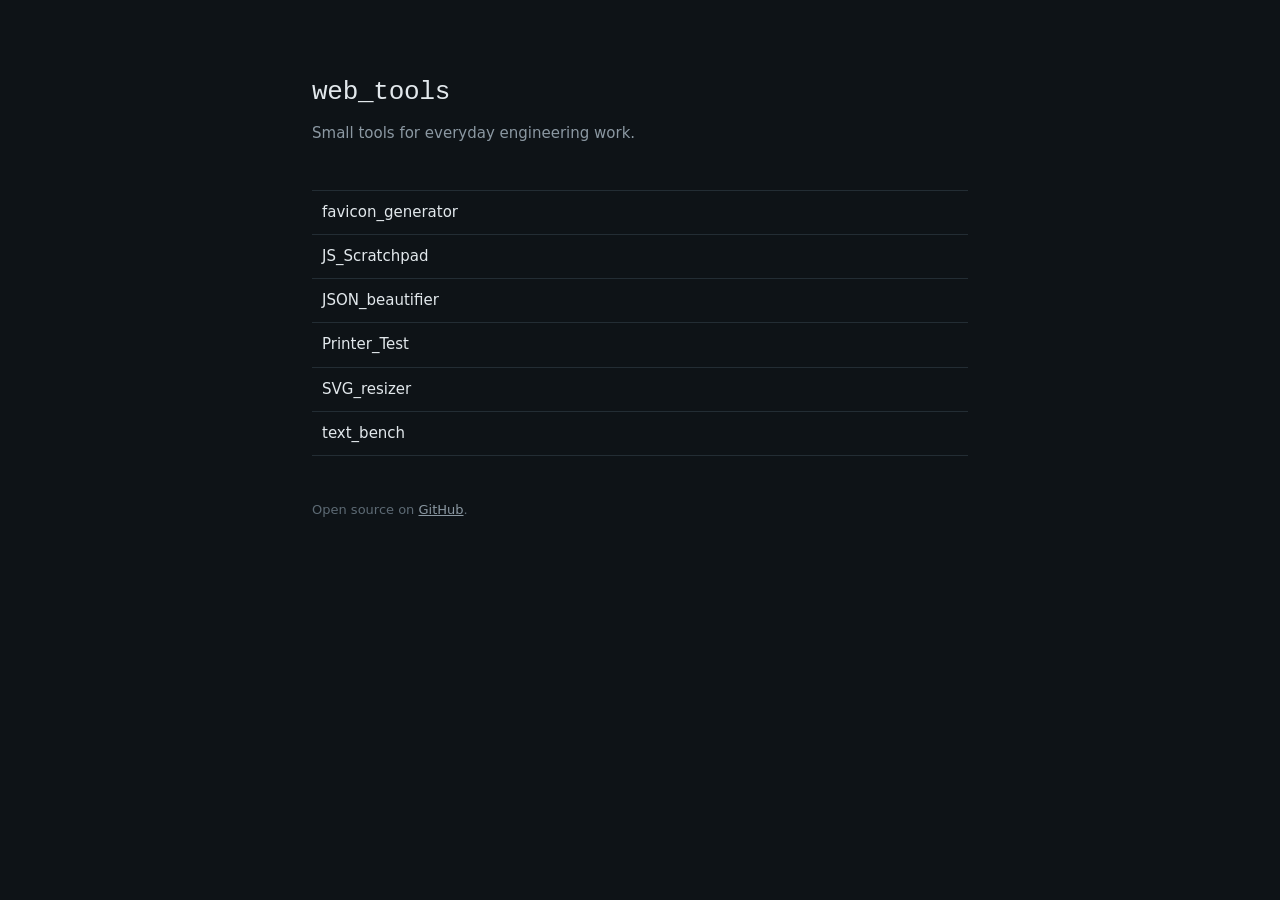
==== index.html @ 09e0ccd3 "Clean up" ====
<!DOCTYPE html>
<html lang="en">
<head>
<meta charset="utf-8">
<meta name="viewport" content="width=device-width, initial-scale=1">
<title>web_tools</title>
<meta name="description" content="Small browser tools for software engineers. Everything runs locally. Nothing is uploaded.">

<link rel="icon" href="images/Favicon/logo.ico" sizes="32x32">
<link rel="icon" href="images/Favicon/logo_96x96.png" type="image/png" sizes="96x96">
<link rel="icon" href="images/Favicon/logo.svg" type="image/svg+xml">
<link rel="apple-touch-icon" href="images/Favicon/logo_180x180.png">
<link rel="manifest" href="images/Favicon/site.webmanifest">
<meta name="theme-color" content="#0e1317">

<link rel="stylesheet" href="styles/core.css">
<style>
	.shell {
		max-width: 44rem;
		margin: 0 auto;
		padding: 72px 24px 96px;
	}

	.wordmark {
		font-family: var(--mono);
		font-size: 26px;
		font-weight: 500;
		letter-spacing: -0.01em;
	}

	.lede {
		margin: 10px 0 0;
		color: var(--ink_soft);
		max-width: 54ch;
	}

	.tools {
		margin: 44px 0 0;
		padding: 0;
		list-style: none;
		border-top: 1px solid var(--line);
	}

	.tools li {
		border-bottom: 1px solid var(--line);
	}

	.tools a {
		display: block;
		padding: 10px;
		color: var(--ink);
		text-decoration: none;
	}

	.tools a:hover,
	.tools a:focus-visible {
		background: var(--accent_soft);
		color: var(--ink);
	}

	.tools .name {
		font-family: var(--mono);
		font-size: 14px;
		color: var(--accent);
	}

	.tools a:hover .name {
		color: var(--accent_hover);
	}

	.tools .what {
		margin: 3px 0 0;
		color: var(--ink_soft);
		font-size: 14px;
	}

	.colophon {
		margin: 44px 0 0;
		color: var(--ink_faint);
		font-size: 13px;
	}

	.colophon a {
		color: var(--ink_soft);
	}

	@media (max-width: 540px) {
		.shell { padding: 44px 20px 64px; }
		.wordmark { font-size: 22px; }
	}
</style>
</head>
<body>

<main class="shell">

	<h1 class="wordmark">web_tools</h1>
	<p class="lede">Small tools for everyday engineering work.</p>

	<ul class="tools">
		<li>
			<a href="source/favicon_generator/index.html">favicon_generator</a>
		</li>
		<li>
			<a href="source/JS_Scratchpad/index.html">JS_Scratchpad</a>
		</li>
		<li>
			<a href="source/JSON_beautifier/index.html">JSON_beautifier</a>
		</li>
		<li>
			<a href="source/Printer_Test/index.html">Printer_Test</a>
		</li>
		<li>
			<a href="source/SVG_resizer/index.html">SVG_resizer</a>
		</li>
		<li>
			<a href="source/text_bench/index.html">text_bench</a>
		</li>
	</ul>

	<p class="colophon">Open source on <a href="https://github.com/woXrooX/web_tools">GitHub</a>.</p>

</main>

</body>
</html>
---- styles/core.css ----
/* web_tools — shared foundation.
   Tokens, reset, site chrome and UI primitives.
   Tool specific layout stays in each tool's own <style> block. */

:root {
	color-scheme: dark;

	/* surfaces, from furthest back to nearest front */
	--page: #0e1317;
	--surface: #151c21;
	--well: #0a0e11;

	/* borders */
	--line: #232d34;
	--line_strong: #33414a;

	/* text */
	--ink: #e2e8ec;
	--ink_soft: #8b98a2;
	--ink_faint: #5d6a74;

	/* accent */
	--accent: #4fc3d9;
	--accent_hover: #6ed3e6;
	--accent_deep: #1d7f94;
	--accent_soft: rgba(79, 195, 217, 0.12);

	/* status */
	--ok: #6cc08b;
	--warn: #d9a659;
	--danger: #e87f6a;

	/* syntax */
	--syntax_key: #e2e8ec;
	--syntax_string: #8fcfa4;
	--syntax_number: #e0a86a;
	--syntax_literal: #b79bea;
	--syntax_punct: #5d6a74;

	/* type */
	--sans: system-ui, -apple-system, "Segoe UI", Roboto, Helvetica, Arial, sans-serif;
	--mono: ui-monospace, SFMono-Regular, "SF Mono", Menlo, Consolas, "Liberation Mono", monospace;

	/* geometry */
	--radius: 3px;
	--shell: 68rem;

	/* transparency checkerboard, for tools that show images */
	--checker: conic-gradient(#1c252b 25%, #141c21 0 50%, #1c252b 0 75%, #141c21 0);
}

* { box-sizing: border-box; }

html {
	background: var(--page);
}

body {
	margin: 0;
	background: var(--page);
	color: var(--ink);
	font-family: var(--sans);
	font-size: 15px;
	line-height: 1.55;
	-webkit-font-smoothing: antialiased;
}

a {
	color: var(--accent);
}

a:hover {
	color: var(--accent_hover);
}

:focus-visible {
	outline: 2px solid var(--accent);
	outline-offset: 2px;
}

/* ---------- site chrome ---------- */

/* The bar is the only markup repeated across tools. It is static, so it never
   needs editing when a tool is added. The tool list lives on the root page only. */
.site_bar {
	display: flex;
	align-items: center;
	gap: 8px;
	padding: 0 20px;
	height: 38px;
	border-bottom: 1px solid var(--line);
	background: var(--page);
	font-family: var(--mono);
	font-size: 12px;
}

.site_bar a {
	color: var(--ink_soft);
	text-decoration: none;
}

.site_bar a:hover {
	color: var(--accent);
}

.site_bar span {
	color: var(--ink_faint);
}

.site_bar strong {
	color: var(--ink);
	font-weight: 500;
}

/* ---------- headings ---------- */

h1 {
	margin: 0;
	font-size: 28px;
	font-weight: 600;
	letter-spacing: -0.02em;
}

h2 {
	margin: 0;
	font-size: 15px;
	font-weight: 600;
}

/* ---------- primitives ---------- */

button,
.button {
	padding: 7px 12px;
	border: 1px solid var(--line_strong);
	border-radius: var(--radius);
	background: var(--surface);
	color: var(--ink);
	font-family: inherit;
	font-size: 13px;
	line-height: 1.4;
	cursor: pointer;
}

button:hover,
.button:hover {
	border-color: var(--accent);
	background: var(--accent_soft);
	color: var(--ink);
}

button:disabled,
.button:disabled {
	opacity: 0.4;
	cursor: default;
	border-color: var(--line);
	background: var(--surface);
	color: var(--ink_soft);
}

button.primary {
	border-color: var(--accent_deep);
	background: var(--accent_deep);
	color: #ffffff;
}

button.primary:hover {
	border-color: var(--accent);
	background: var(--accent);
	color: #06232a;
}

input,
select,
textarea {
	border: 1px solid var(--line_strong);
	border-radius: var(--radius);
	background: var(--well);
	color: var(--ink);
	font-family: inherit;
	font-size: 13px;
	padding: 6px 8px;
}

input:focus,
select:focus,
textarea:focus {
	outline: 2px solid var(--accent);
	outline-offset: -2px;
}

::placeholder {
	color: var(--ink_faint);
}

input[type="checkbox"],
input[type="radio"],
input[type="range"] {
	accent-color: var(--accent);
	padding: 0;
}

::selection {
	background: var(--accent_deep);
	color: #ffffff;
}

/* ---------- scrollbars ---------- */

* {
	scrollbar-color: var(--line_strong) transparent;
	scrollbar-width: thin;
}

@media (prefers-reduced-motion: reduce) {
	* {
		animation-duration: 0.01ms !important;
		transition-duration: 0.01ms !important;
	}
}
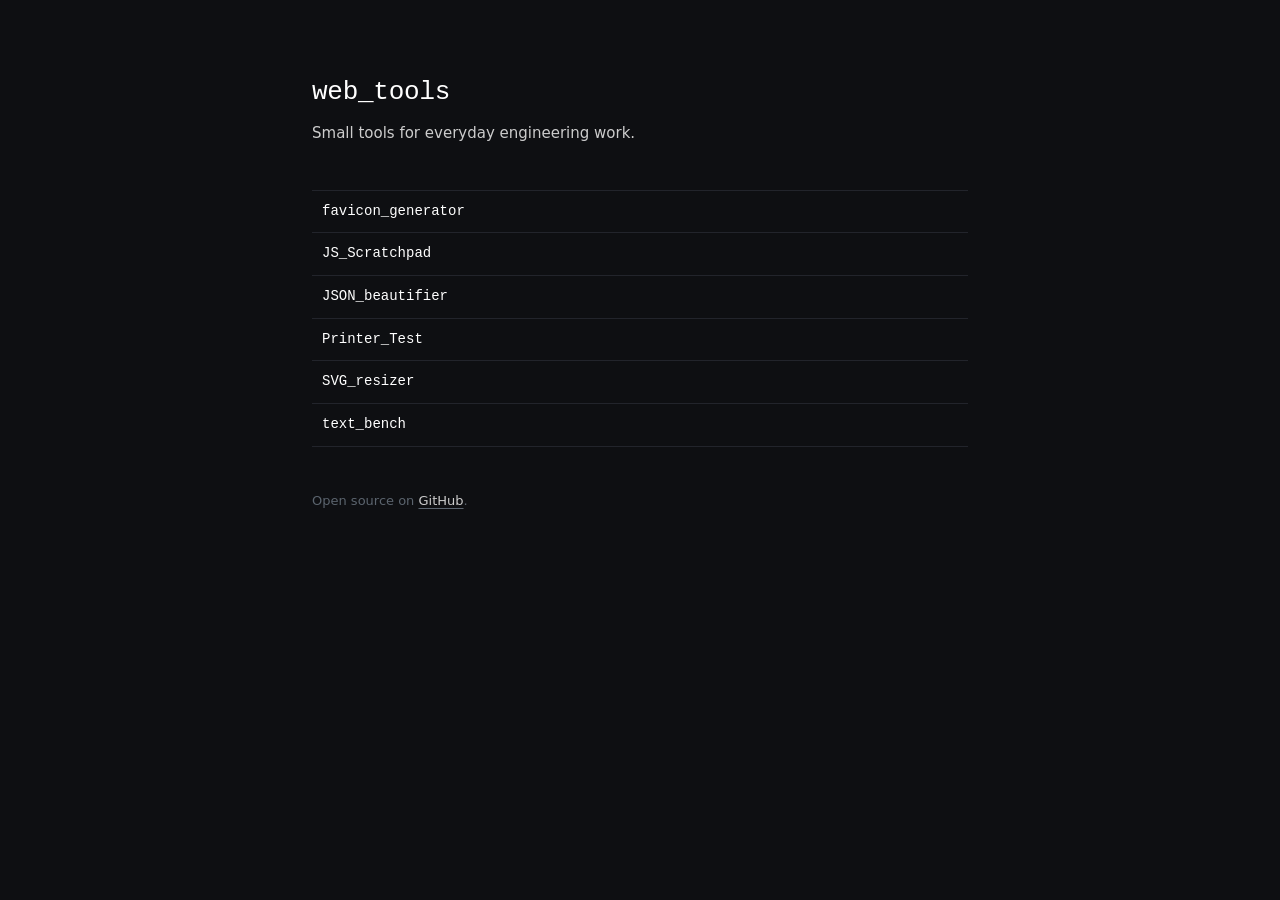
==== commit ba29d544: "new style" ====
--- a/index.html
+++ b/index.html
@@ -11,7 +11,7 @@
 <link rel="icon" href="images/Favicon/logo.svg" type="image/svg+xml">
 <link rel="apple-touch-icon" href="images/Favicon/logo_180x180.png">
 <link rel="manifest" href="images/Favicon/site.webmanifest">
-<meta name="theme-color" content="#0e1317">
+<meta name="theme-color" content="#0e0f12">
 
 <link rel="stylesheet" href="styles/core.css">
 <style>
@@ -58,19 +58,8 @@
 		color: var(--ink);
 	}
 
-	.tools .name {
+	.tools a {
 		font-family: var(--mono);
-		font-size: 14px;
-		color: var(--accent);
-	}
-
-	.tools a:hover .name {
-		color: var(--accent_hover);
-	}
-
-	.tools .what {
-		margin: 3px 0 0;
-		color: var(--ink_soft);
 		font-size: 14px;
 	}
 
--- a/styles/core.css
+++ b/styles/core.css
@@ -1,52 +1,60 @@
 /* web_tools — shared foundation.
    Tokens, reset, site chrome and UI primitives.
-   Tool specific layout stays in each tool's own <style> block. */
+   Tool specific layout stays in each tool's own <style> block.
+
+   Palette follows woXrooX/Portfolio: a three layer flat background,
+   monochrome text, 5px radius, shadow based elevation. */
 
 :root {
 	color-scheme: dark;
 
 	/* surfaces, from furthest back to nearest front */
-	--page: #0e1317;
-	--surface: #151c21;
-	--well: #0a0e11;
-
-	/* borders */
-	--line: #232d34;
-	--line_strong: #33414a;
+	--well: #08090b;
+	--page: #0e0f12;
+	--surface: #15161b;
+	--raised: #1c1e24;
+
+	/* borders, kept only where they carry structure */
+	--line: #22242b;
+	--line_strong: #343841;
 
 	/* text */
-	--ink: #e2e8ec;
-	--ink_soft: #8b98a2;
-	--ink_faint: #5d6a74;
-
-	/* accent */
-	--accent: #4fc3d9;
-	--accent_hover: #6ed3e6;
-	--accent_deep: #1d7f94;
-	--accent_soft: rgba(79, 195, 217, 0.12);
+	--ink: #ffffff;
+	--ink_soft: #cccccc;
+	--ink_faint: #5b646e;
+
+	/* emphasis. Monochrome: red stays reserved for errors. */
+	--accent: #ffffff;
+	--accent_soft: rgba(255, 255, 255, 0.07);
+	--accent_wash: rgba(255, 255, 255, 0.12);
 
 	/* status */
-	--ok: #6cc08b;
-	--warn: #d9a659;
-	--danger: #e87f6a;
-
-	/* syntax */
-	--syntax_key: #e2e8ec;
-	--syntax_string: #8fcfa4;
-	--syntax_number: #e0a86a;
-	--syntax_literal: #b79bea;
-	--syntax_punct: #5d6a74;
+	--ok: #7fae8e;
+	--warn: #c9a56b;
+	--danger: #d97e6e;
+
+	/* syntax, desaturated to sit under the monochrome chrome */
+	--syntax_key: #ffffff;
+	--syntax_string: #9db8a6;
+	--syntax_number: #c9b085;
+	--syntax_literal: #a396c4;
+	--syntax_punct: #5b646e;
 
 	/* type */
 	--sans: system-ui, -apple-system, "Segoe UI", Roboto, Helvetica, Arial, sans-serif;
 	--mono: ui-monospace, SFMono-Regular, "SF Mono", Menlo, Consolas, "Liberation Mono", monospace;
 
 	/* geometry */
-	--radius: 3px;
+	--radius: 5px;
+	--padding: 10px;
 	--shell: 68rem;
 
+	/* elevation */
+	--shadow: 0 5px 10px rgba(0, 0, 0, 0.5);
+	--shadow_deep: 0 0 20px 5px rgba(0, 0, 0, 0.6);
+
 	/* transparency checkerboard, for tools that show images */
-	--checker: conic-gradient(#1c252b 25%, #141c21 0 50%, #1c252b 0 75%, #141c21 0);
+	--checker: conic-gradient(#1c1e24 25%, #131418 0 50%, #1c1e24 0 75%, #131418 0);
 }
 
 * { box-sizing: border-box; }
@@ -66,15 +74,17 @@
 }
 
 a {
-	color: var(--accent);
+	color: var(--ink);
+	text-decoration-color: var(--ink_faint);
+	text-underline-offset: 3px;
 }
 
 a:hover {
-	color: var(--accent_hover);
+	text-decoration-color: var(--ink);
 }
 
 :focus-visible {
-	outline: 2px solid var(--accent);
+	outline: 2px solid var(--ink);
 	outline-offset: 2px;
 }
 
@@ -86,29 +96,28 @@
 	display: flex;
 	align-items: center;
 	gap: 8px;
-	padding: 0 20px;
+	padding: 0 var(--padding);
 	height: 38px;
-	border-bottom: 1px solid var(--line);
-	background: var(--page);
+	background: var(--surface);
 	font-family: var(--mono);
 	font-size: 12px;
 }
 
 .site_bar a {
+	color: var(--ink_faint);
+	text-decoration: none;
+}
+
+.site_bar a:hover {
+	color: var(--ink);
+}
+
+.site_bar span {
+	color: var(--ink_faint);
+}
+
+.site_bar strong {
 	color: var(--ink_soft);
-	text-decoration: none;
-}
-
-.site_bar a:hover {
-	color: var(--accent);
-}
-
-.site_bar span {
-	color: var(--ink_faint);
-}
-
-.site_bar strong {
-	color: var(--ink);
 	font-weight: 500;
 }
 
@@ -132,10 +141,10 @@
 button,
 .button {
 	padding: 7px 12px;
-	border: 1px solid var(--line_strong);
+	border: 0;
 	border-radius: var(--radius);
 	background: var(--surface);
-	color: var(--ink);
+	color: var(--ink_soft);
 	font-family: inherit;
 	font-size: 13px;
 	line-height: 1.4;
@@ -144,36 +153,34 @@
 
 button:hover,
 .button:hover {
-	border-color: var(--accent);
-	background: var(--accent_soft);
+	background: var(--raised);
 	color: var(--ink);
 }
 
 button:disabled,
 .button:disabled {
-	opacity: 0.4;
+	opacity: 0.35;
 	cursor: default;
-	border-color: var(--line);
 	background: var(--surface);
-	color: var(--ink_soft);
+	color: var(--ink_faint);
 }
 
 button.primary {
-	border-color: var(--accent_deep);
-	background: var(--accent_deep);
-	color: #ffffff;
+	background: var(--ink);
+	color: var(--page);
+	font-weight: 600;
 }
 
 button.primary:hover {
-	border-color: var(--accent);
-	background: var(--accent);
-	color: #06232a;
+	background: var(--ink);
+	color: var(--page);
+	box-shadow: var(--shadow);
 }
 
 input,
 select,
 textarea {
-	border: 1px solid var(--line_strong);
+	border: 0;
 	border-radius: var(--radius);
 	background: var(--well);
 	color: var(--ink);
@@ -185,7 +192,7 @@
 input:focus,
 select:focus,
 textarea:focus {
-	outline: 2px solid var(--accent);
+	outline: 2px solid var(--ink);
 	outline-offset: -2px;
 }
 
@@ -196,13 +203,13 @@
 input[type="checkbox"],
 input[type="radio"],
 input[type="range"] {
-	accent-color: var(--accent);
+	accent-color: var(--ink);
 	padding: 0;
 }
 
 ::selection {
-	background: var(--accent_deep);
-	color: #ffffff;
+	background: var(--accent_wash);
+	color: var(--ink);
 }
 
 /* ---------- scrollbars ---------- */
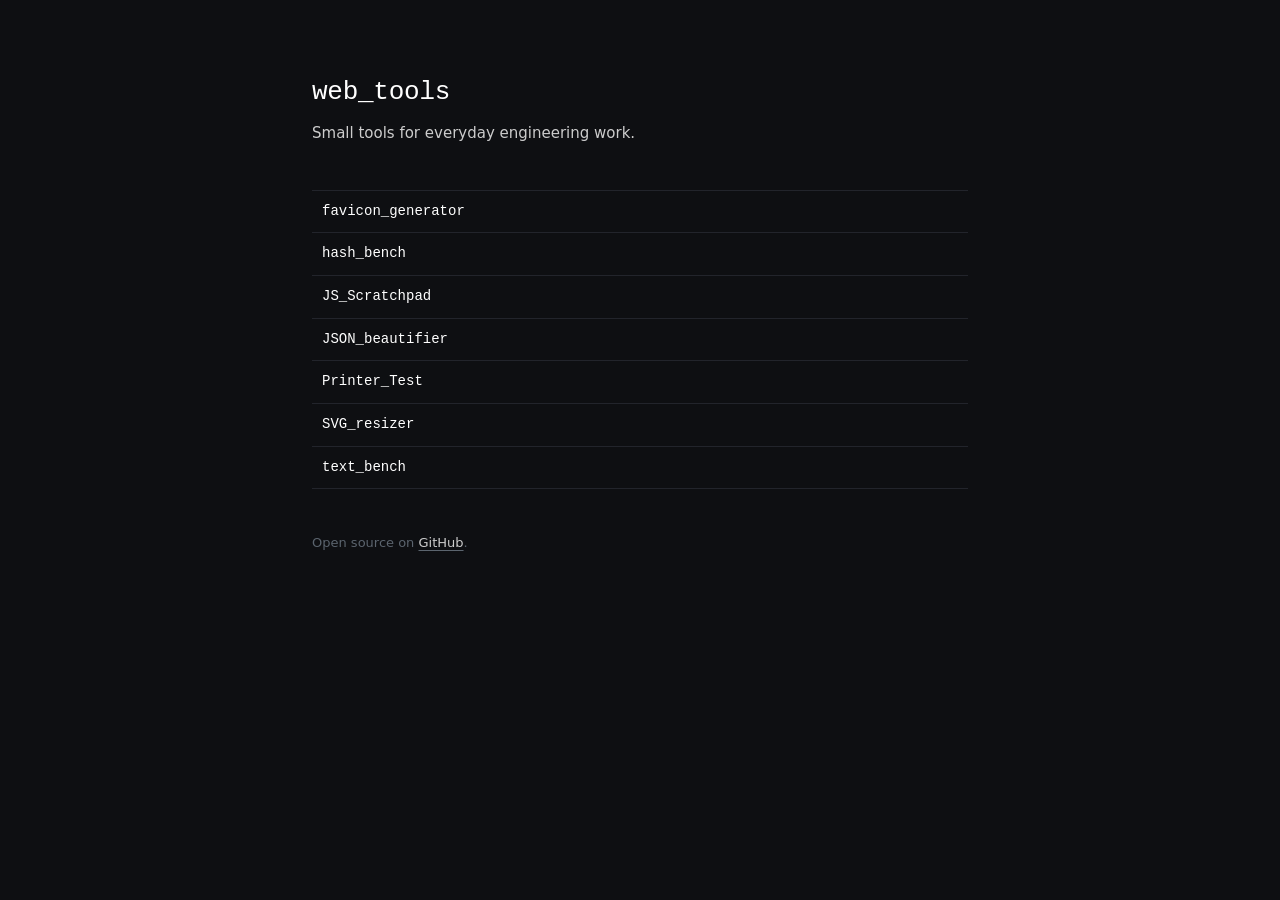
==== commit 8f20e3ef: "New tool" ====
--- a/index.html
+++ b/index.html
@@ -91,6 +91,9 @@
 			<a href="source/favicon_generator/index.html">favicon_generator</a>
 		</li>
 		<li>
+			<a href="source/hash_bench/index.html">hash_bench</a>
+		</li>
+		<li>
 			<a href="source/JS_Scratchpad/index.html">JS_Scratchpad</a>
 		</li>
 		<li>
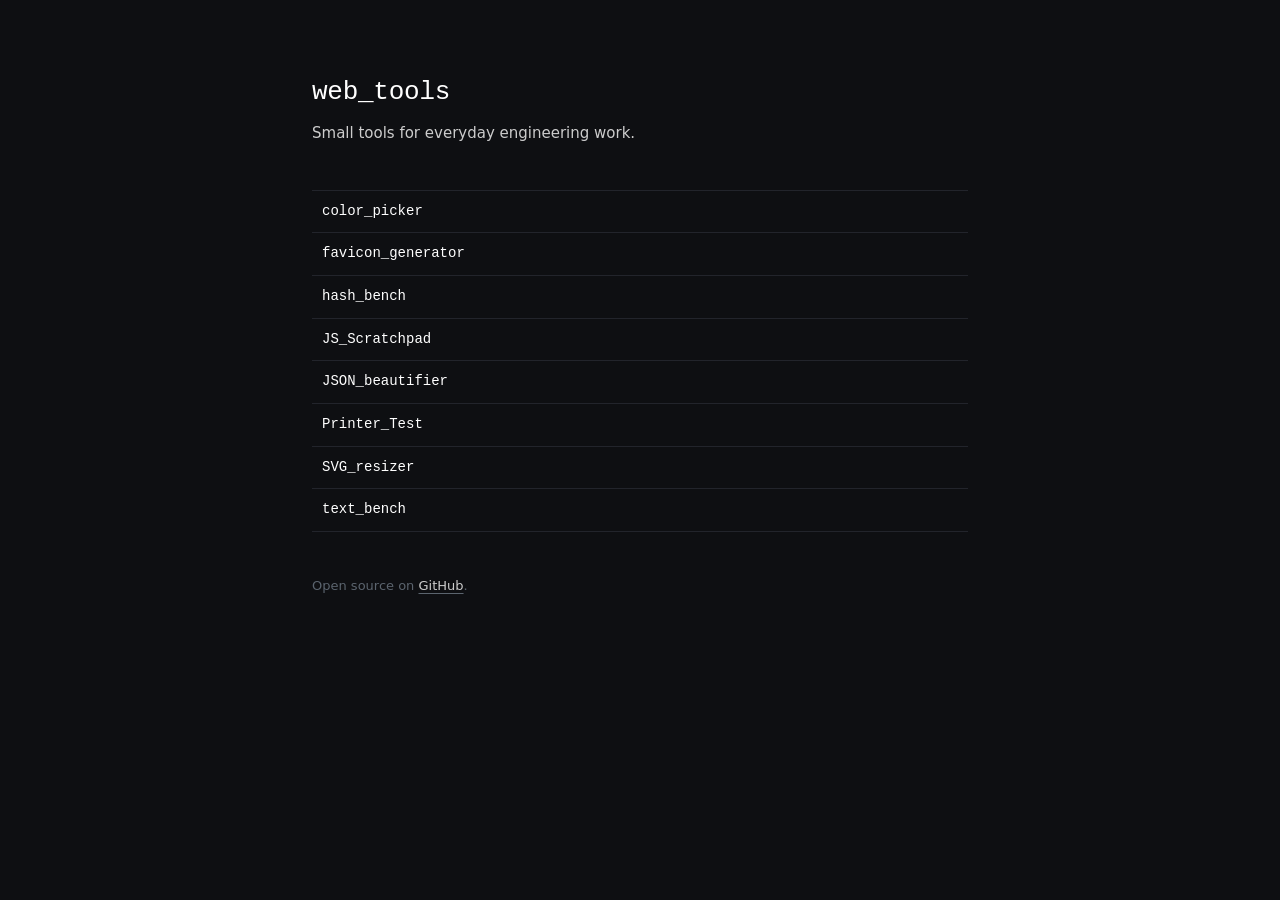
==== commit a74e919a: "New tool: color picker" ====
--- a/index.html
+++ b/index.html
@@ -88,6 +88,9 @@
 
 	<ul class="tools">
 		<li>
+			<a href="source/color_picker/index.html">color_picker</a>
+		</li>
+		<li>
 			<a href="source/favicon_generator/index.html">favicon_generator</a>
 		</li>
 		<li>
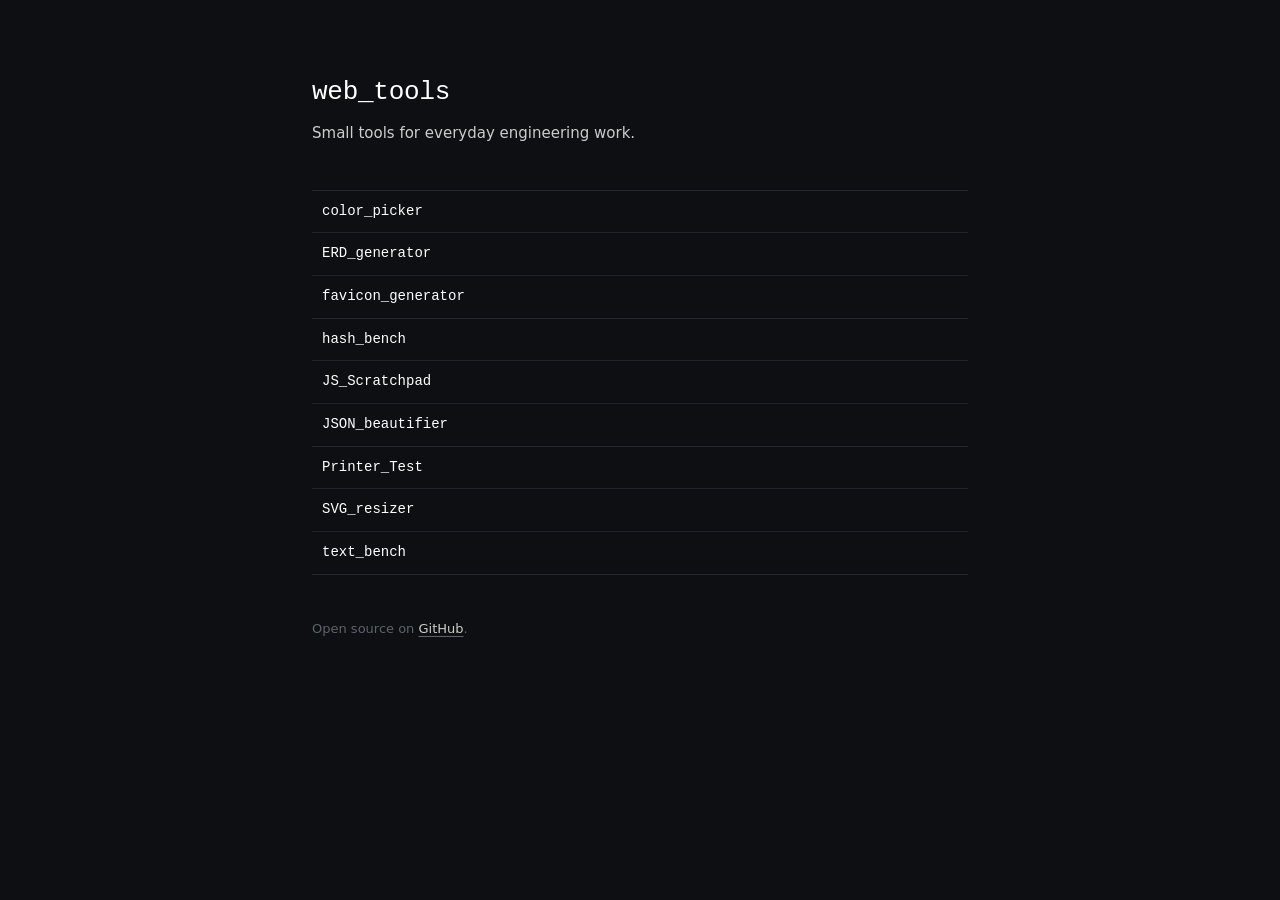
==== commit 77cdc91e: "New tool" ====
--- a/index.html
+++ b/index.html
@@ -91,6 +91,9 @@
 			<a href="source/color_picker/index.html">color_picker</a>
 		</li>
 		<li>
+			<a href="source/ERD_generator/index.html">ERD_generator</a>
+		</li>
+		<li>
 			<a href="source/favicon_generator/index.html">favicon_generator</a>
 		</li>
 		<li>
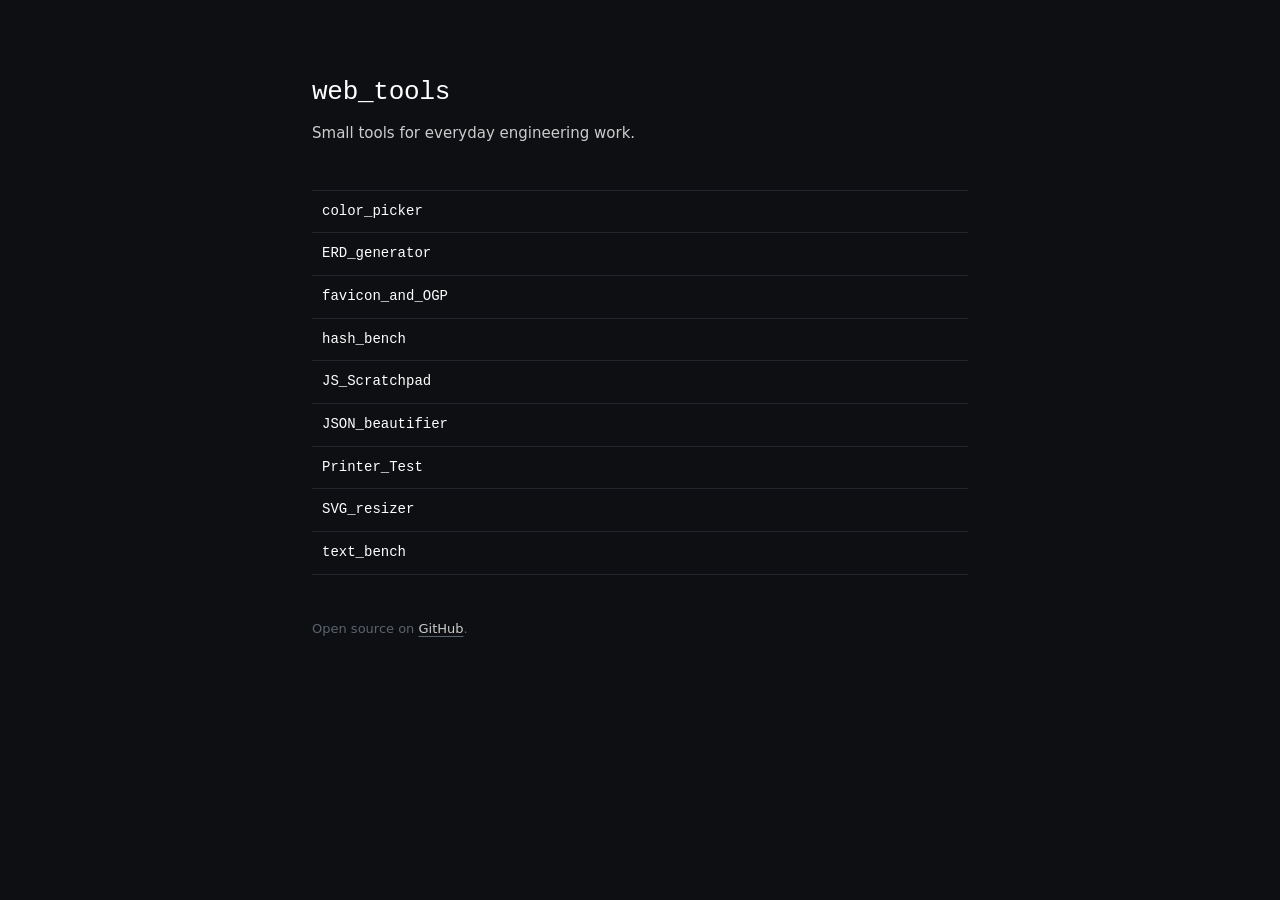
==== commit c88dfe1e: "Favicon imor" ====
--- a/index.html
+++ b/index.html
@@ -94,7 +94,7 @@
 			<a href="source/ERD_generator/index.html">ERD_generator</a>
 		</li>
 		<li>
-			<a href="source/favicon_generator/index.html">favicon_generator</a>
+			<a href="source/favicon_and_OGP/index.html">favicon_and_OGP</a>
 		</li>
 		<li>
 			<a href="source/hash_bench/index.html">hash_bench</a>
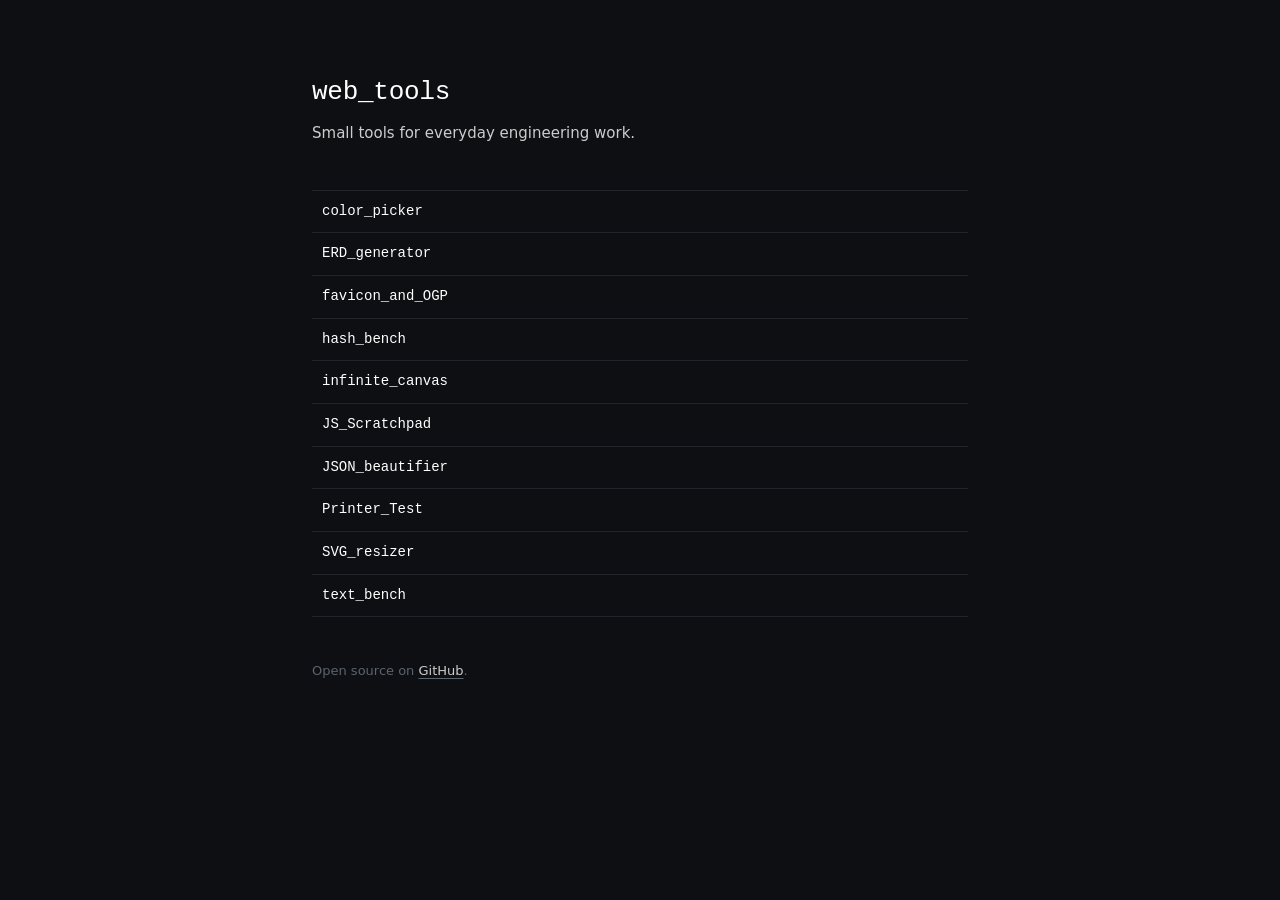
==== commit c2f1574d: "New tool: infinite_canvas" ====
--- a/index.html
+++ b/index.html
@@ -100,6 +100,9 @@
 			<a href="source/hash_bench/index.html">hash_bench</a>
 		</li>
 		<li>
+			<a href="source/infinite_canvas/index.html">infinite_canvas</a>
+		</li>
+		<li>
 			<a href="source/JS_Scratchpad/index.html">JS_Scratchpad</a>
 		</li>
 		<li>
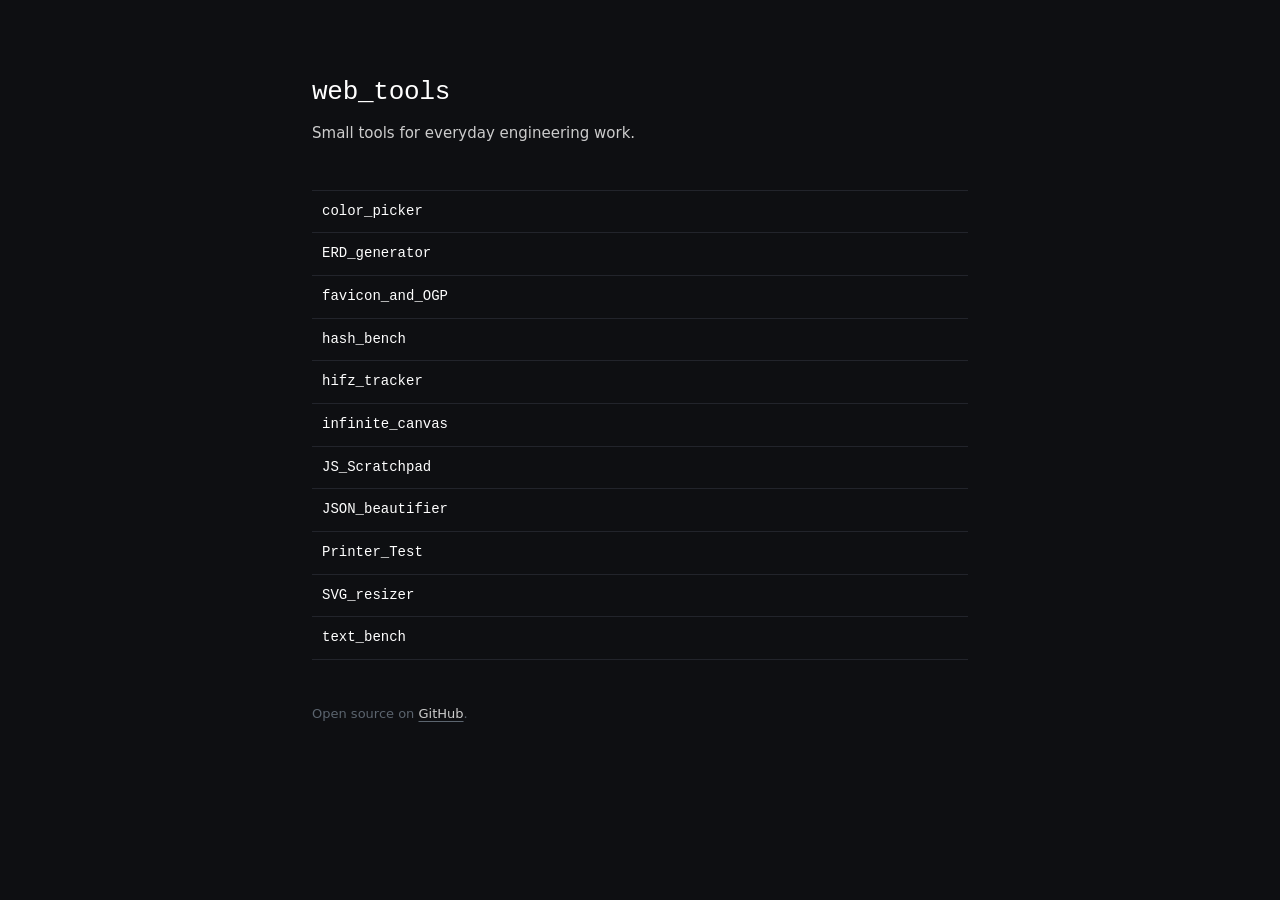
==== commit b69844f4: "new tool" ====
--- a/index.html
+++ b/index.html
@@ -1,127 +1,129 @@
 <!DOCTYPE html>
 <html lang="en">
-<head>
-<meta charset="utf-8">
-<meta name="viewport" content="width=device-width, initial-scale=1">
-<title>web_tools</title>
-<meta name="description" content="Small browser tools for software engineers. Everything runs locally. Nothing is uploaded.">
+	<head>
+		<meta charset="utf-8">
+		<meta name="viewport" content="width=device-width, initial-scale=1">
+		<title>web_tools</title>
+		<meta name="description" content="Small browser tools for software engineers. Everything runs locally. Nothing is uploaded.">
 
-<link rel="icon" href="images/Favicon/logo.ico" sizes="32x32">
-<link rel="icon" href="images/Favicon/logo_96x96.png" type="image/png" sizes="96x96">
-<link rel="icon" href="images/Favicon/logo.svg" type="image/svg+xml">
-<link rel="apple-touch-icon" href="images/Favicon/logo_180x180.png">
-<link rel="manifest" href="images/Favicon/site.webmanifest">
-<meta name="theme-color" content="#0e0f12">
+		<link rel="icon" href="images/Favicon/logo.ico" sizes="32x32">
+		<link rel="icon" href="images/Favicon/logo_96x96.png" type="image/png" sizes="96x96">
+		<link rel="icon" href="images/Favicon/logo.svg" type="image/svg+xml">
+		<link rel="apple-touch-icon" href="images/Favicon/logo_180x180.png">
+		<link rel="manifest" href="images/Favicon/site.webmanifest">
+		<meta name="theme-color" content="#0e0f12">
 
-<link rel="stylesheet" href="styles/core.css">
-<style>
-	.shell {
-		max-width: 44rem;
-		margin: 0 auto;
-		padding: 72px 24px 96px;
-	}
+		<link rel="stylesheet" href="styles/core.css">
+		<style>
+			.shell {
+				max-width: 44rem;
+				margin: 0 auto;
+				padding: 72px 24px 96px;
+			}
 
-	.wordmark {
-		font-family: var(--mono);
-		font-size: 26px;
-		font-weight: 500;
-		letter-spacing: -0.01em;
-	}
+			.wordmark {
+				font-family: var(--mono);
+				font-size: 26px;
+				font-weight: 500;
+				letter-spacing: -0.01em;
+			}
 
-	.lede {
-		margin: 10px 0 0;
-		color: var(--ink_soft);
-		max-width: 54ch;
-	}
+			.lede {
+				margin: 10px 0 0;
+				color: var(--ink_soft);
+				max-width: 54ch;
+			}
 
-	.tools {
-		margin: 44px 0 0;
-		padding: 0;
-		list-style: none;
-		border-top: 1px solid var(--line);
-	}
+			.tools {
+				margin: 44px 0 0;
+				padding: 0;
+				list-style: none;
+				border-top: 1px solid var(--line);
+			}
 
-	.tools li {
-		border-bottom: 1px solid var(--line);
-	}
+			.tools li {
+				border-bottom: 1px solid var(--line);
+			}
 
-	.tools a {
-		display: block;
-		padding: 10px;
-		color: var(--ink);
-		text-decoration: none;
-	}
+			.tools a {
+				display: block;
+				padding: 10px;
+				color: var(--ink);
+				text-decoration: none;
+			}
 
-	.tools a:hover,
-	.tools a:focus-visible {
-		background: var(--accent_soft);
-		color: var(--ink);
-	}
+			.tools a:hover,
+			.tools a:focus-visible {
+				background: var(--accent_soft);
+				color: var(--ink);
+			}
 
-	.tools a {
-		font-family: var(--mono);
-		font-size: 14px;
-	}
+			.tools a {
+				font-family: var(--mono);
+				font-size: 14px;
+			}
 
-	.colophon {
-		margin: 44px 0 0;
-		color: var(--ink_faint);
-		font-size: 13px;
-	}
+			.colophon {
+				margin: 44px 0 0;
+				color: var(--ink_faint);
+				font-size: 13px;
+			}
 
-	.colophon a {
-		color: var(--ink_soft);
-	}
+			.colophon a {
+				color: var(--ink_soft);
+			}
 
-	@media (max-width: 540px) {
-		.shell { padding: 44px 20px 64px; }
-		.wordmark { font-size: 22px; }
-	}
-</style>
-</head>
-<body>
+			@media (max-width: 540px) {
+				.shell { padding: 44px 20px 64px; }
+				.wordmark { font-size: 22px; }
+			}
+		</style>
+	</head>
 
-<main class="shell">
+	<body>
+		<main class="shell">
 
-	<h1 class="wordmark">web_tools</h1>
-	<p class="lede">Small tools for everyday engineering work.</p>
+			<h1 class="wordmark">web_tools</h1>
+			<p class="lede">Small tools for everyday engineering work.</p>
 
-	<ul class="tools">
-		<li>
-			<a href="source/color_picker/index.html">color_picker</a>
-		</li>
-		<li>
-			<a href="source/ERD_generator/index.html">ERD_generator</a>
-		</li>
-		<li>
-			<a href="source/favicon_and_OGP/index.html">favicon_and_OGP</a>
-		</li>
-		<li>
-			<a href="source/hash_bench/index.html">hash_bench</a>
-		</li>
-		<li>
-			<a href="source/infinite_canvas/index.html">infinite_canvas</a>
-		</li>
-		<li>
-			<a href="source/JS_Scratchpad/index.html">JS_Scratchpad</a>
-		</li>
-		<li>
-			<a href="source/JSON_beautifier/index.html">JSON_beautifier</a>
-		</li>
-		<li>
-			<a href="source/Printer_Test/index.html">Printer_Test</a>
-		</li>
-		<li>
-			<a href="source/SVG_resizer/index.html">SVG_resizer</a>
-		</li>
-		<li>
-			<a href="source/text_bench/index.html">text_bench</a>
-		</li>
-	</ul>
+			<ul class="tools">
+				<li>
+					<a href="source/color_picker/index.html">color_picker</a>
+				</li>
+				<li>
+					<a href="source/ERD_generator/index.html">ERD_generator</a>
+				</li>
+				<li>
+					<a href="source/favicon_and_OGP/index.html">favicon_and_OGP</a>
+				</li>
+				<li>
+					<a href="source/hash_bench/index.html">hash_bench</a>
+				</li>
+				<li>
+					<a href="source/hifz_tracker/index.html">hifz_tracker</a>
+				</li>
+				<li>
+					<a href="source/infinite_canvas/index.html">infinite_canvas</a>
+				</li>
+				<li>
+					<a href="source/JS_Scratchpad/index.html">JS_Scratchpad</a>
+				</li>
+				<li>
+					<a href="source/JSON_beautifier/index.html">JSON_beautifier</a>
+				</li>
+				<li>
+					<a href="source/Printer_Test/index.html">Printer_Test</a>
+				</li>
+				<li>
+					<a href="source/SVG_resizer/index.html">SVG_resizer</a>
+				</li>
+				<li>
+					<a href="source/text_bench/index.html">text_bench</a>
+				</li>
+			</ul>
 
-	<p class="colophon">Open source on <a href="https://github.com/woXrooX/web_tools">GitHub</a>.</p>
+			<p class="colophon">Open source on <a href="https://github.com/woXrooX/web_tools">GitHub</a>.</p>
 
-</main>
-
-</body>
+		</main>
+	</body>
 </html>
